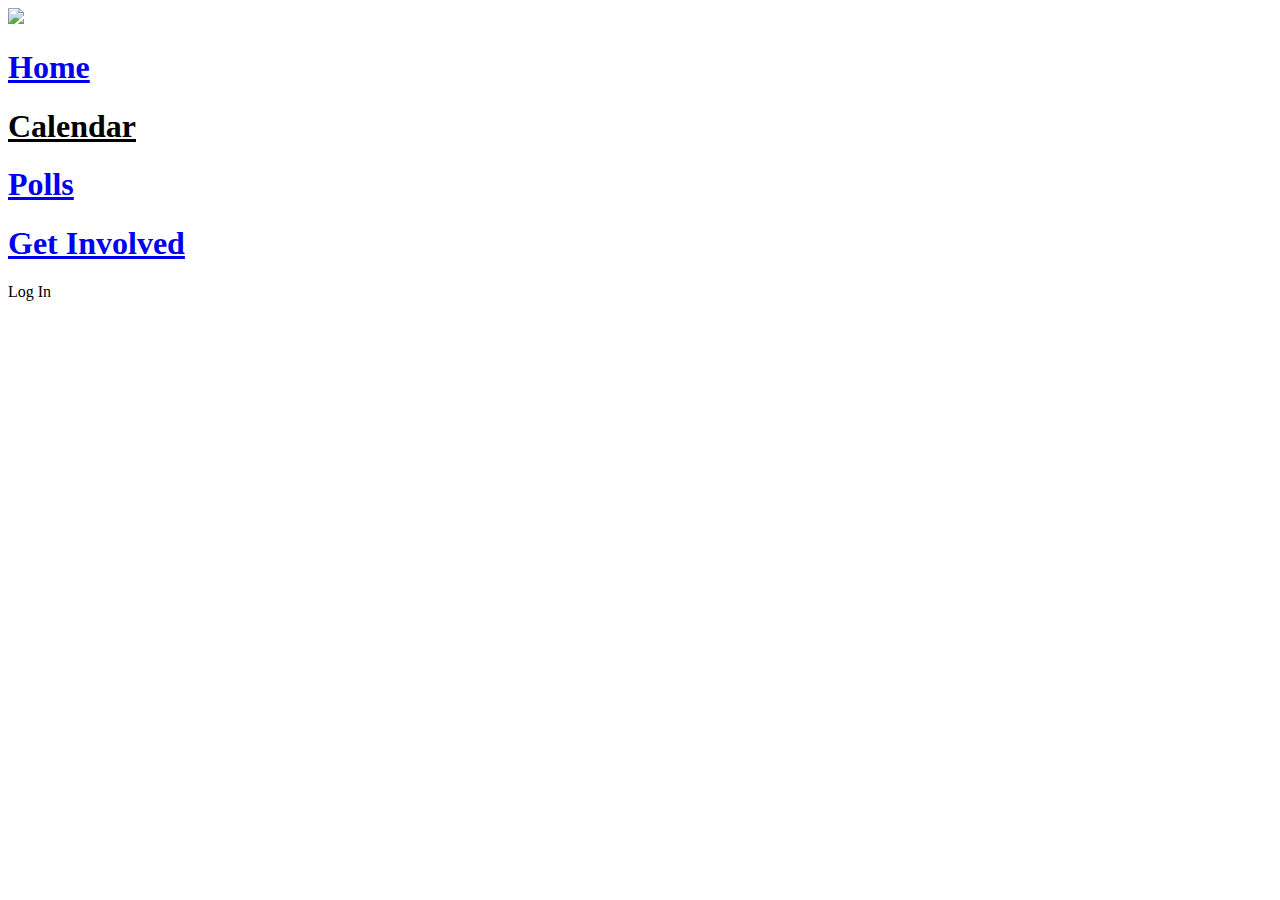
==== calendar.html @ 2ab3b2e1 "Update" ====
<!DOCTYPE html>
<html>
<head>
    <link rel="stylesheet" href="/RPokeman/CSS/core.css">
    <link rel="stylesheet" href="/RPokeman/CSS/calendar.css">
</head>
<body>
    <div class=topBar>
        <img src="/RPokeman/img/logo.jpg">
        <h1><a href="index.html">Home</a></h1>
        <h1><u>Calendar</u></h1>
        <h1><a href="polls.html">Polls<a></h1>
        <h1><a href="getInvolved.html">Get Involved</a></h1>
        <login>Log In</login>
    </div>
</body>
</html>
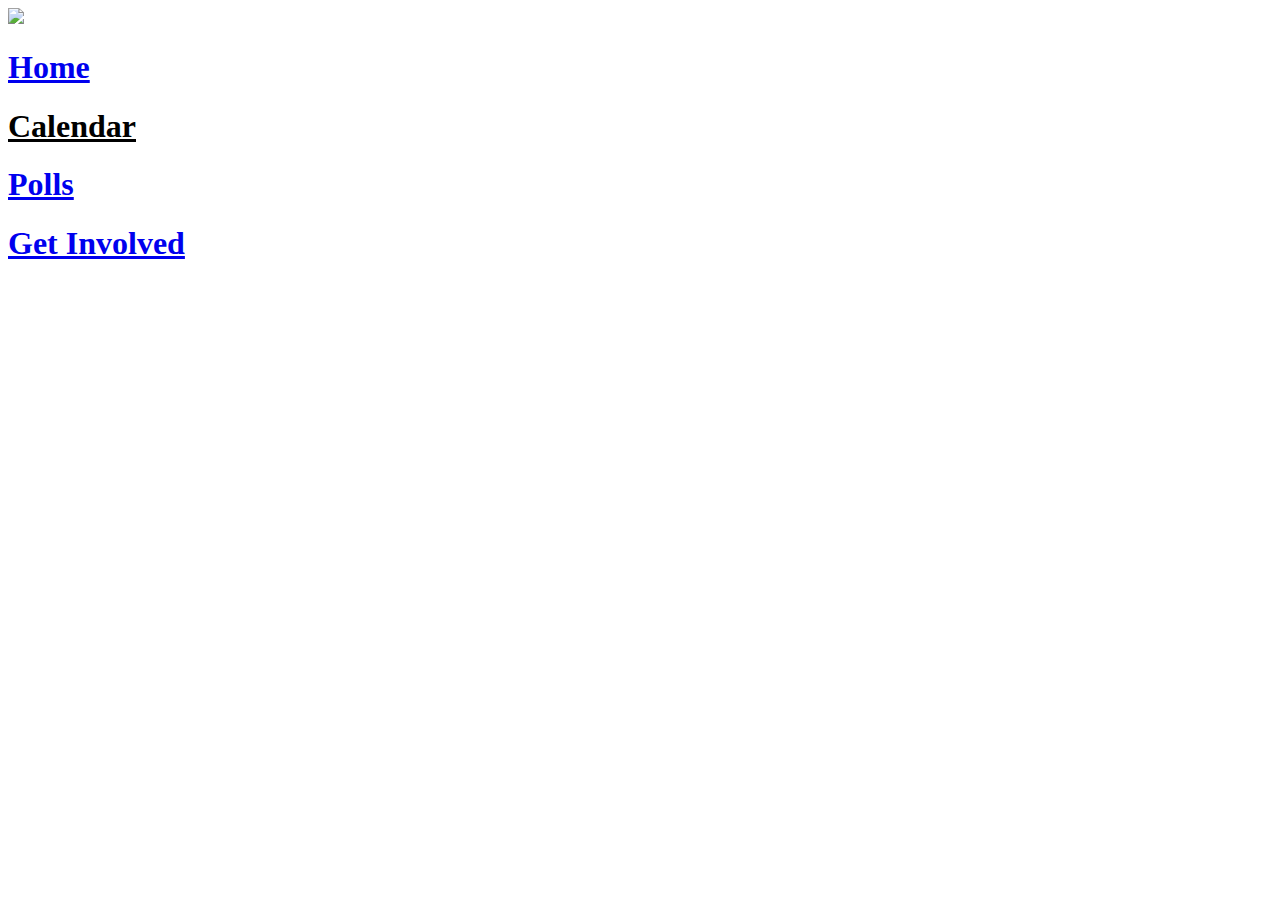
==== commit 061c30e4: "Added Google SignIn" ====
--- a/calendar.html
+++ b/calendar.html
@@ -1,17 +1,21 @@
 <!DOCTYPE html>
 <html>
 <head>
-    <link rel="stylesheet" href="/RPokeman/CSS/core.css">
-    <link rel="stylesheet" href="/RPokeman/CSS/calendar.css">
+    <link rel="stylesheet" href="/RPokeman.github.io/CSS/core.css">
+    <link rel="stylesheet" href="/RPokeman.github.io/CSS/calendar.css">
+    <script src="https://apis.google.com/js/platform.js" async defer></script>
 </head>
 <body>
     <div class=topBar>
-        <img src="/RPokeman/img/logo.jpg">
+        <img src="/RPokeman.github.io/img/logo.jpg">
         <h1><a href="index.html">Home</a></h1>
         <h1><u>Calendar</u></h1>
         <h1><a href="polls.html">Polls<a></h1>
         <h1><a href="getInvolved.html">Get Involved</a></h1>
-        <login>Log In</login>
+        <login>                
+            <div class="g-signin2" data-onsuccess="onSignIn"></div>
+            <script> src="Script/signIn.js"</script>
+        </login>
     </div>
 </body>
 </html>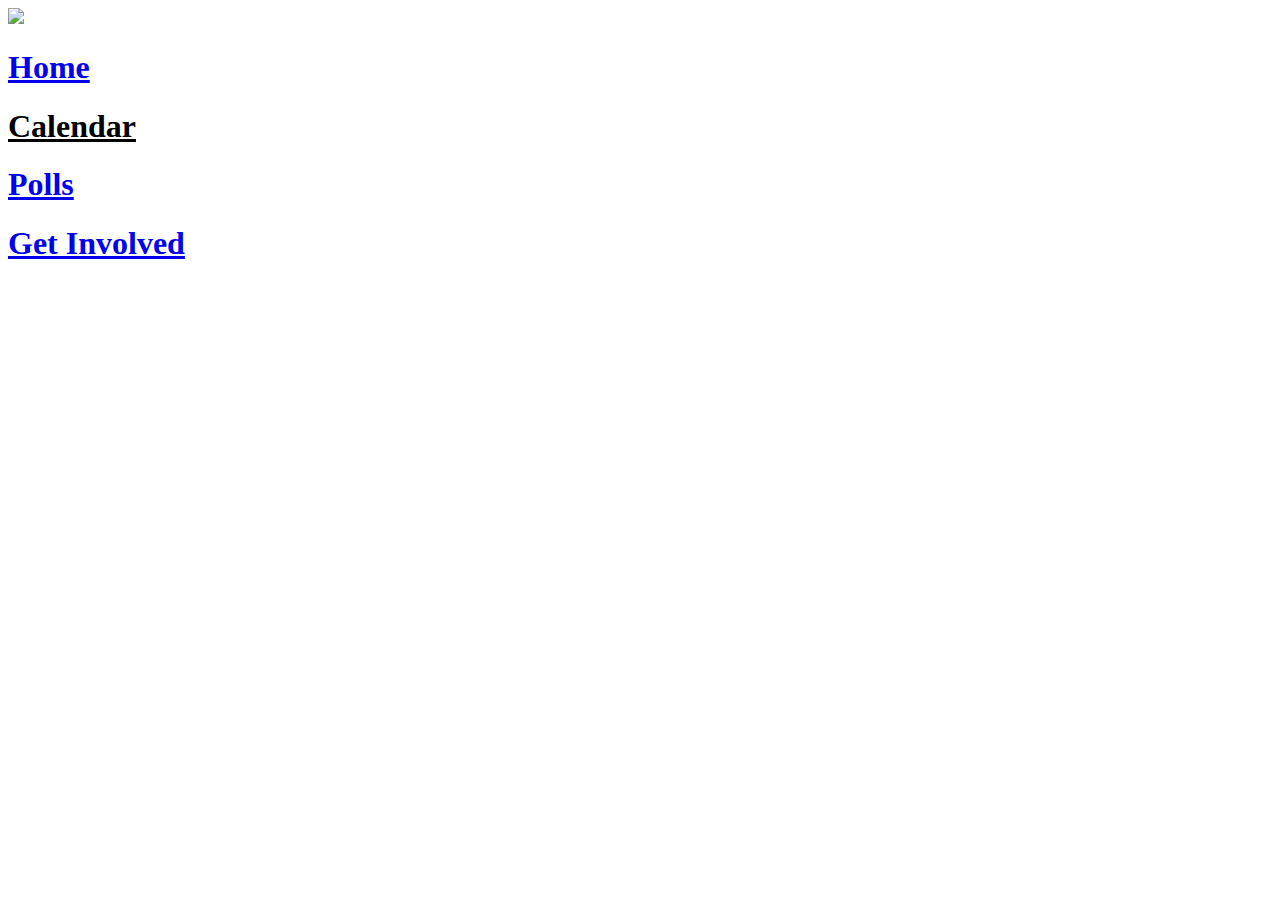
==== commit defd8874: "Added meta" ====
--- a/calendar.html
+++ b/calendar.html
@@ -3,6 +3,8 @@
 <head>
     <link rel="stylesheet" href="/RPokeman.github.io/CSS/core.css">
     <link rel="stylesheet" href="/RPokeman.github.io/CSS/calendar.css">
+    <meta name="google-signin-scope" content="profile email">
+    <meta name="google-signin-client_id" content="426161312000-ftlqcdd7k38fg3gja3u92o4lc8in5sj9.apps.googleusercontent.com"> 
     <script src="https://apis.google.com/js/platform.js" async defer></script>
 </head>
 <body>
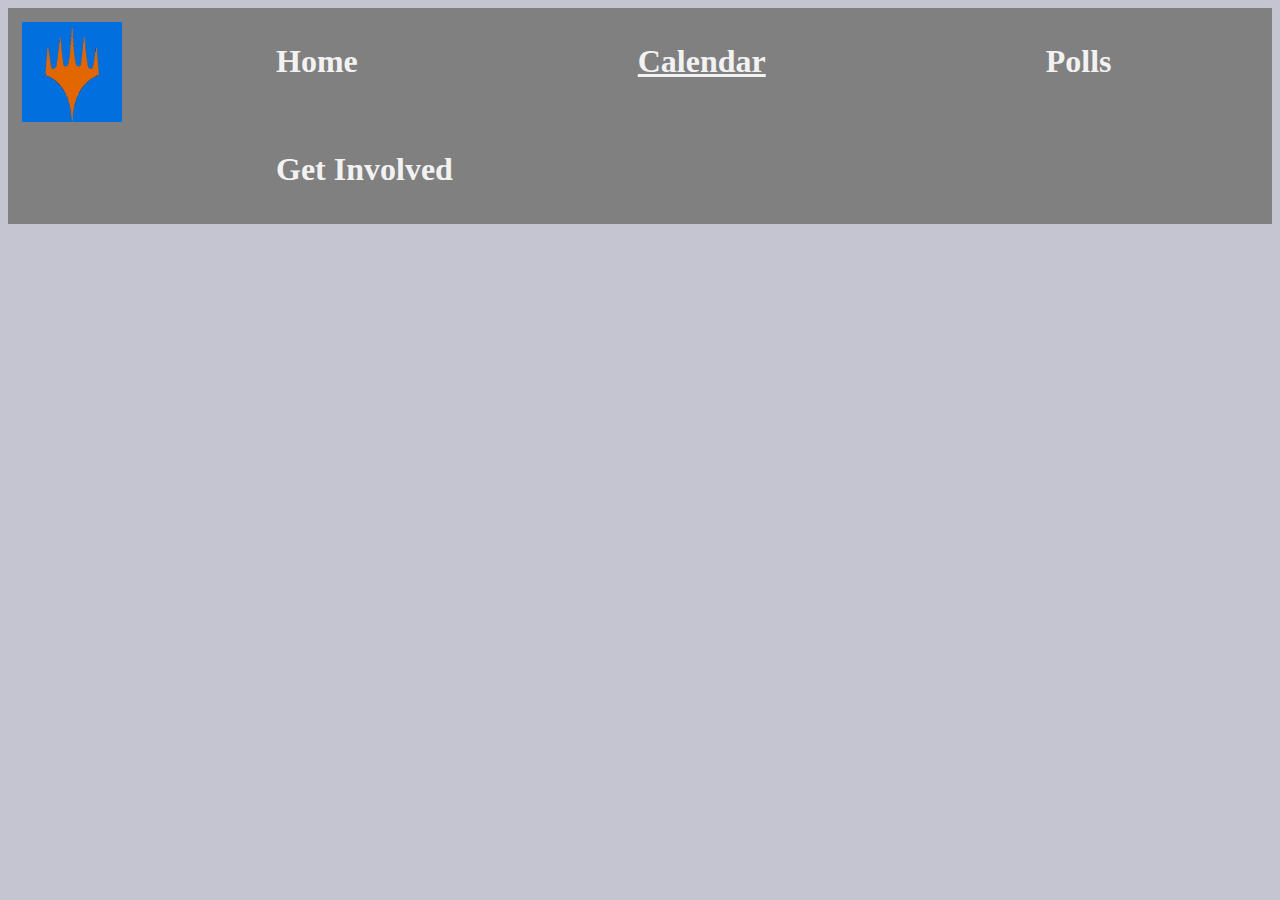
==== commit 7447fdef: "Update" ====
--- a/calendar.html
+++ b/calendar.html
@@ -1,15 +1,15 @@
 <!DOCTYPE html>
 <html>
 <head>
-    <link rel="stylesheet" href="/RPokeman.github.io/CSS/core.css">
-    <link rel="stylesheet" href="/RPokeman.github.io/CSS/calendar.css">
+    <link rel="stylesheet" href="CSS/core.css">
+    <link rel="stylesheet" href="CSS/calendar.css">
     <meta name="google-signin-scope" content="profile email">
     <meta name="google-signin-client_id" content="426161312000-ftlqcdd7k38fg3gja3u92o4lc8in5sj9.apps.googleusercontent.com"> 
     <script src="https://apis.google.com/js/platform.js" async defer></script>
 </head>
 <body>
     <div class=topBar>
-        <img src="/RPokeman.github.io/img/logo.jpg">
+        <img src="img/logo.jpg">
         <h1><a href="index.html">Home</a></h1>
         <h1><u>Calendar</u></h1>
         <h1><a href="polls.html">Polls<a></h1>
--- a/CSS/core.css
+++ b/CSS/core.css
@@ -0,0 +1,35 @@
+body {
+    background-color: rgb(197, 197, 209);
+}
+.topBar {
+    background-color: gray;
+    text-align: center;
+    position: relative;
+    width: 100%;
+    overflow: auto;
+}
+.topBar a{
+    text-decoration: none;
+    color: #f2f2f2;
+}
+.topBar h1{
+    float: left;
+    color: #f2f2f2;
+    text-align: center;
+    padding: 14px 140px;
+    text-decoration: none;
+}
+.topBar login{
+    font-size: 14px;
+    float: right;
+    color: #f2f2f2;
+    text-align: top;
+    padding: 14px 32px;
+    text-decoration: none;
+}
+.topBar img{
+    float: left;
+    height: 100px;
+    width: 100px;
+    padding: 14px 14px;
+}
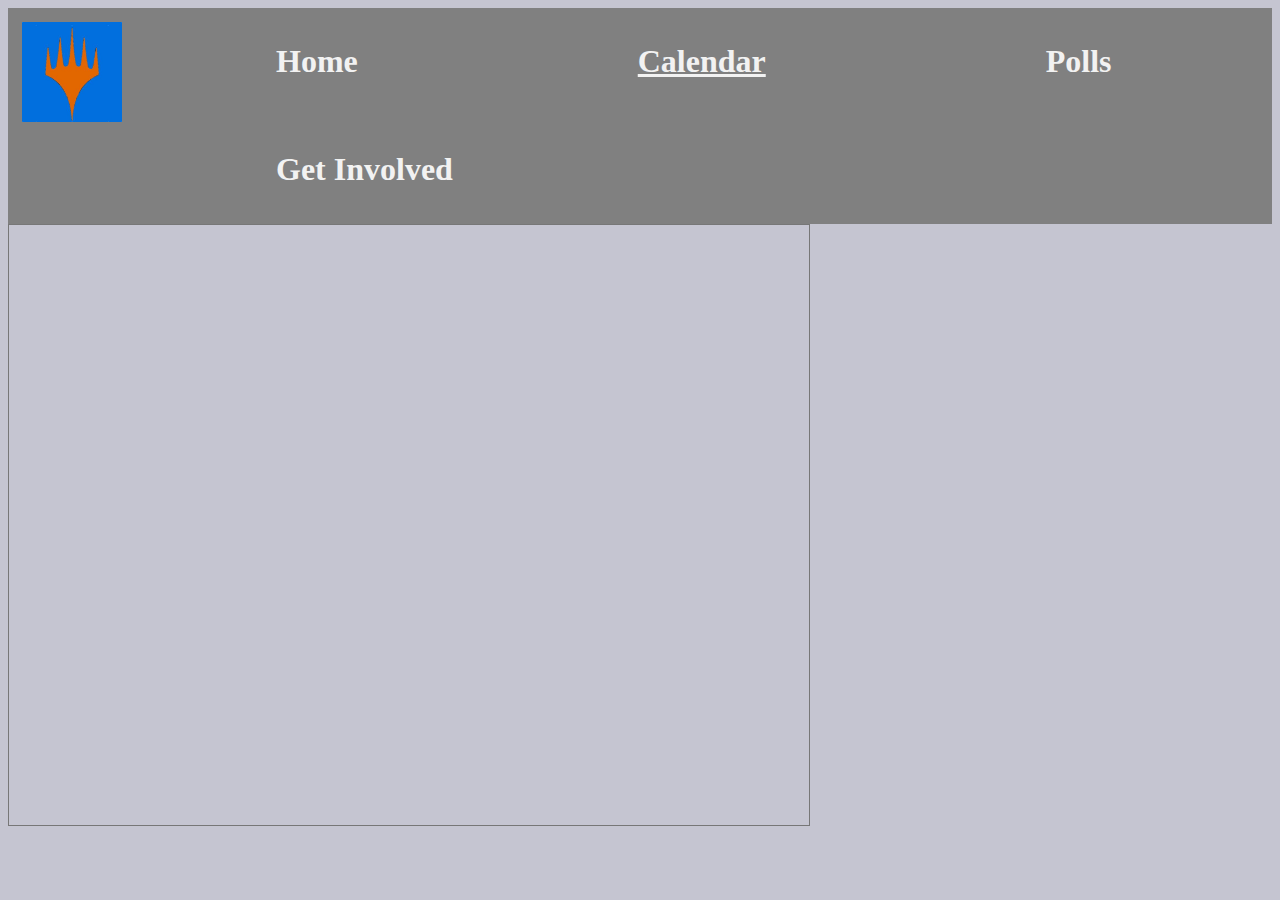
==== commit d59a71a0: "Update calendar.html" ====
--- a/calendar.html
+++ b/calendar.html
@@ -19,5 +19,6 @@
             <script> src="Script/signIn.js"</script>
         </login>
     </div>
+    <iframe src="https://calendar.google.com/calendar/embed?height=600&amp;wkst=1&amp;bgcolor=%23ffffff&amp;ctz=America%2FNew_York&amp;src=cmR1cHVpcy4yMDAwQGdtYWlsLmNvbQ&amp;src=YWRkcmVzc2Jvb2sjY29udGFjdHNAZ3JvdXAudi5jYWxlbmRhci5nb29nbGUuY29t&amp;src=ZW4udXNhI2hvbGlkYXlAZ3JvdXAudi5jYWxlbmRhci5nb29nbGUuY29t&amp;color=%237986CB&amp;color=%2333B679&amp;color=%230B8043" style="border:solid 1px #777" width="800" height="600" frameborder="0" scrolling="no"></iframe>
 </body>
 </html>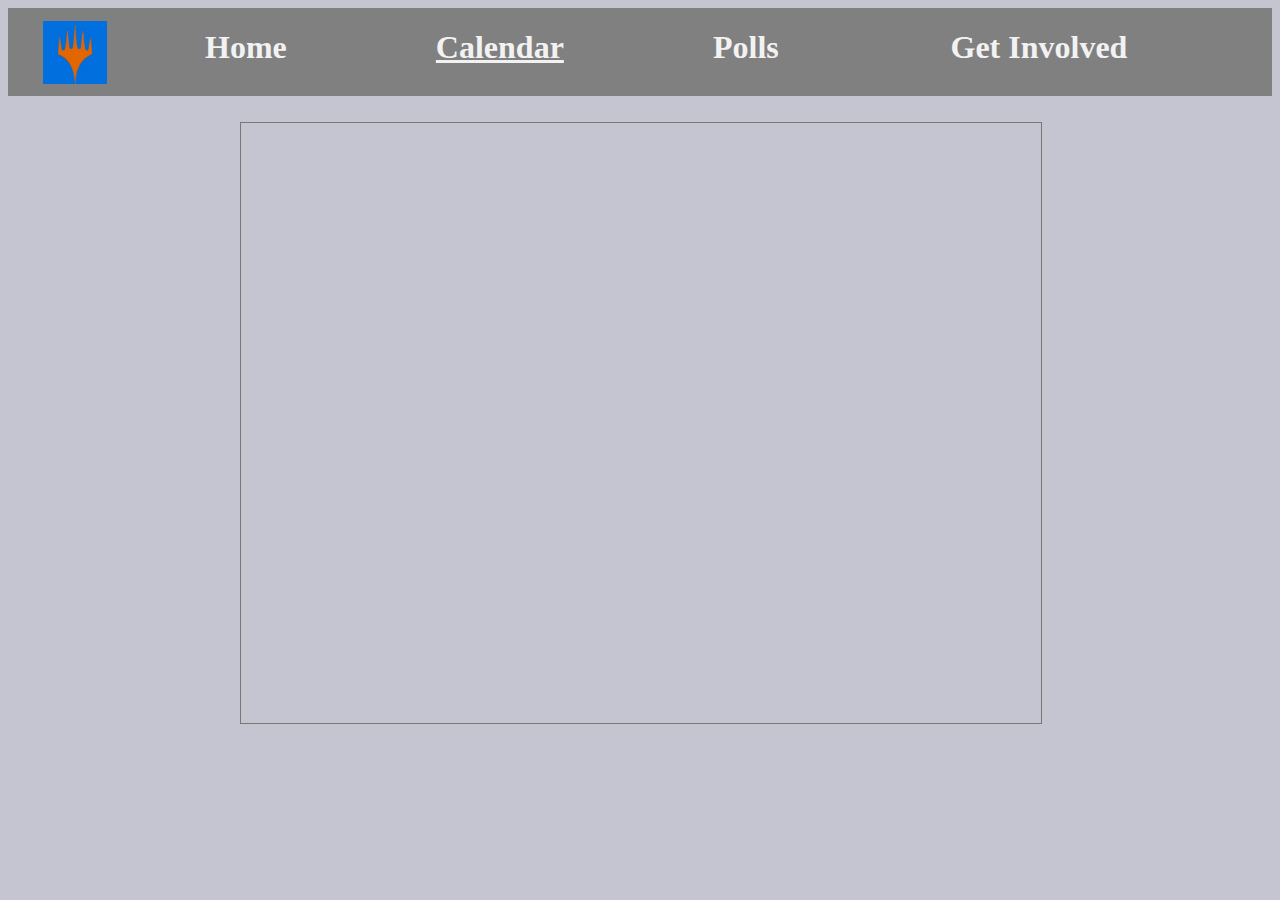
==== commit ec595527: "CSS Rehaul" ====
--- a/calendar.html
+++ b/calendar.html
@@ -19,6 +19,10 @@
             <script> src="Script/signIn.js"</script>
         </login>
     </div>
-    <iframe src="https://calendar.google.com/calendar/embed?height=600&amp;wkst=1&amp;bgcolor=%23ffffff&amp;ctz=America%2FNew_York&amp;src=cmR1cHVpcy4yMDAwQGdtYWlsLmNvbQ&amp;src=YWRkcmVzc2Jvb2sjY29udGFjdHNAZ3JvdXAudi5jYWxlbmRhci5nb29nbGUuY29t&amp;src=ZW4udXNhI2hvbGlkYXlAZ3JvdXAudi5jYWxlbmRhci5nb29nbGUuY29t&amp;color=%237986CB&amp;color=%2333B679&amp;color=%230B8043" style="border:solid 1px #777" width="800" height="600" frameborder="0" scrolling="no"></iframe>
+    <div class=calendar>
+        <iframe src="https://calendar.google.com/calendar/embed?height=600&amp;wkst=1&amp;bgcolor=%23ffffff&amp;ctz=America%2FNew_York&amp;src=cmR1cHVpcy4yMDAwQGdtYWlsLmNvbQ&amp;
+        src=YWRkcmVzc2Jvb2sjY29udGFjdHNAZ3JvdXAudi5jYWxlbmRhci5nb29nbGUuY29t&amp;src=ZW4udXNhI2hvbGlkYXlAZ3JvdXAudi5jYWxlbmRhci5nb29nbGUuY29t&amp;color=%237986CB&amp;color=%2333B679&amp;
+        color=%230B8043" style="border:solid 1px #777" width="800" height="600" frameborder="0" scrolling="no"></iframe>
+    </div>
 </body>
 </html>--- a/CSS/core.css
+++ b/CSS/core.css
@@ -3,33 +3,34 @@
 }
 .topBar {
     background-color: gray;
-    text-align: center;
-    position: relative;
+    position: static;
+    display: flex;
+    justify-content: space-evenly;
     width: 100%;
+    height: 50%;
     overflow: auto;
 }
 .topBar a{
     text-decoration: none;
+    font-size: auto;
     color: #f2f2f2;
 }
 .topBar h1{
-    float: left;
+    float: inline-start;
+    font-size: 2.5vw;
     color: #f2f2f2;
-    text-align: center;
-    padding: 14px 140px;
+    text-align: justify;
+    padding-right: 5%;
+    padding-left: 5%;
     text-decoration: none;
 }
 .topBar login{
-    font-size: 14px;
     float: right;
-    color: #f2f2f2;
-    text-align: top;
-    padding: 14px 32px;
-    text-decoration: none;
+    padding: 1vmin 2vmin;
 }
 .topBar img{
     float: left;
-    height: 100px;
-    width: 100px;
-    padding: 14px 14px;
+    max-height: 10%;
+    max-width: 5%;
+    padding: 1% 1% 1% 1%;
 }
--- a/CSS/calendar.css
+++ b/CSS/calendar.css
@@ -0,0 +1,8 @@
+.calendar{
+    display: block;
+    width: 800px;
+    height: 600px;
+    margin-top: 2%;
+    margin-left: auto;
+    margin-right: auto;
+}